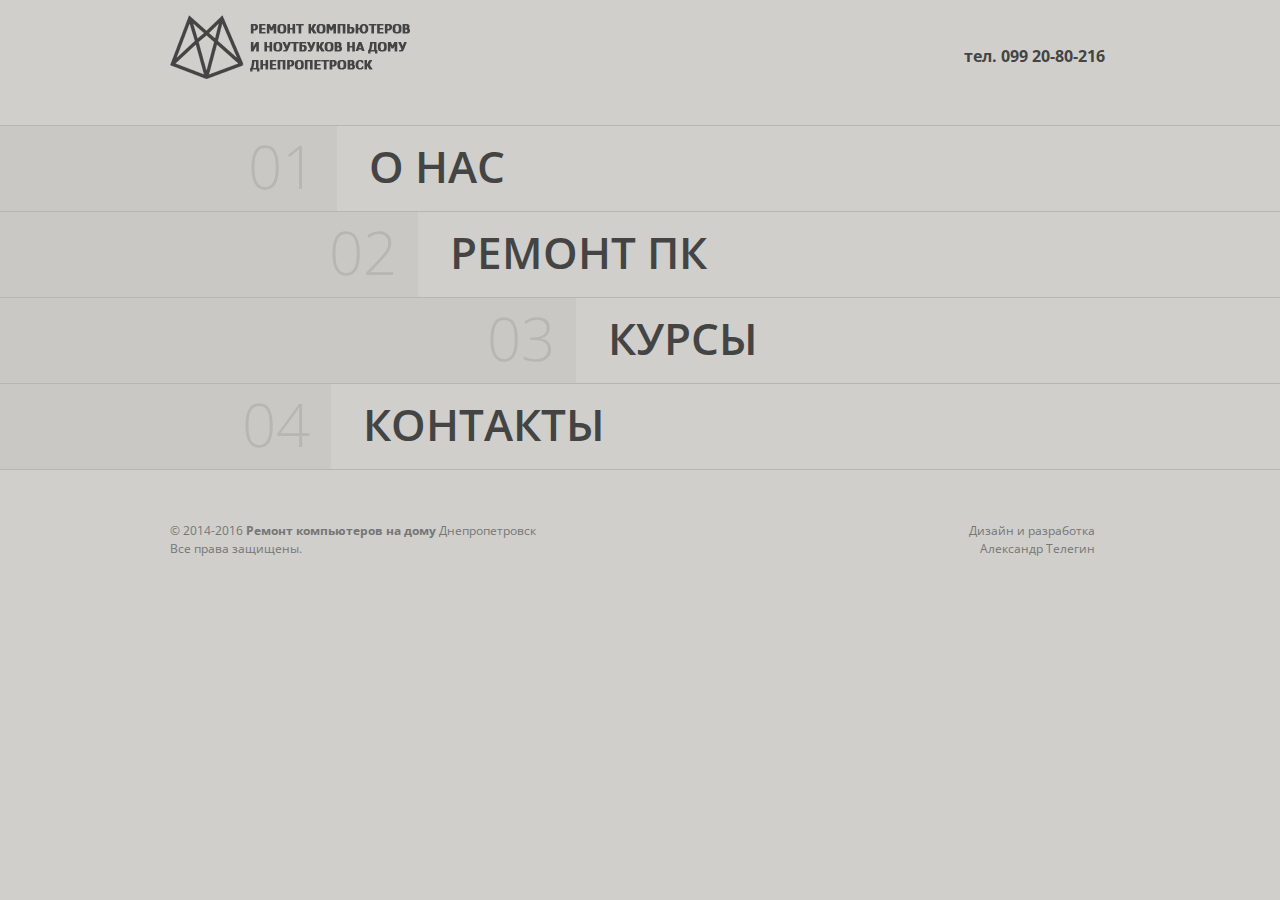
==== index.html @ 0d13bbf3 "old site" ====
<!DOCTYPE html>
<!--[if lt IE 7]> <html class="no-js ie6 oldie" lang="en"> <![endif]-->
<!--[if IE 7]>    <html class="no-js ie7 oldie" lang="en"> <![endif]-->
<!--[if IE 8]>    <html class="no-js ie8 oldie" lang="en"> <![endif]-->
<!--[if gt IE 8]><!--> <html class="no-js"  dir="ltr" lang="en-EN"> <!--<![endif]-->
<head>
<meta charset="window-1251">
<!-- Set the viewport width to device width for mobile -->
<meta name="viewport" content="width=device-width, initial-scale=1, maximum-scale=1, user-scalable=no">
<meta name="author" content="��������� �������">
<meta name="Description" content="������ ����������� �� ���� ��������������, ����� excel, ������ ���������, ������ �����������, ������ ��, ������ ��������������, ������ ��������� ��������������, ������ �� ��������������, ����� excel ��������������, excel ��������������, ������ ��������������, ������, ����� word, ����� word ��������������, ����� ���� ��������������, ����� ����" />
<title>������ ����������� �� ���� ��������������</title>
<link href="css/reset.css" rel="stylesheet" type="text/css" media="screen" />
<link href="css/contact.css" rel="stylesheet" type="text/css" media="screen" />
<link href="css/styles.css" rel="stylesheet" type="text/css" media="screen" />
<link href="css/flexslider.css" rel="stylesheet" type="text/css" media="screen">
<link href="css/jquery.fancybox.css" rel="stylesheet" type="text/css" media="screen" />
<!--[if gt IE 8]><!--><link href="css/retina-responsive.css" rel="stylesheet" type="text/css" media="screen" /><!--<![endif]-->
<!--[if !IE]> <link href="css/retina-responsive.css" rel="stylesheet" type="text/css" media="screen" /> <![endif]-->
<!--[if lt IE 9]> <link href="css/styles-ie8.css" rel="stylesheet" type="text/css" media="screen" /> <![endif]-->
<link href="css/print.css" rel="stylesheet" type="text/css" media="print" />
<link href='http://fonts.googleapis.com/css?family=Open+Sans:400,400italic,300,300italic,700,600,800' rel='stylesheet' type='text/css' />
<link href='http://fonts.googleapis.com/css?family=Bitter:400,400italic,300,300italic,700,600,800' rel='stylesheet' type='text/css' />
</head>
<body>
<!-- Preloader -->
<div id="preloader">
  <div id="status">&nbsp;</div>
</div>
<header>
  <div class="container clearfix">
    <h1 id="logo"><a href="index.html">������ ����������� �� ����</a></h1><br /><br />
    
     <div class="alignright"><br /><strong>���. 099 20-80-216</strong></div>
  </div>
  </div>
</header>
<!-- Start of Company -->
<section>
  <div class="toggle" id="hidden1">
    <div class="container clearfix">
      <div class="name company">� ���</div>
      <div class="number">01</div>
    </div>
  </div>
  <div class="hidden">
    <div class="space"></div>
    <div class="container clearfix">
      <div class="col1-2 paddingright-20">
        <h3 align="center">�������� ������� ��� ���������?<br /> ������ ������� �� ���!</h3>
        <p class="big"> ������� ������ �� ������������ ����� ��� ���������� ��� ��������. �������� ���� ���������� ����������� ����, ����������� ��� ������������ �������, ��������, ���� �������� ���� �� �������. </p>
        <p>��� ��������, �������� ��, � ��� ����� �� ����� ���������� � ��������. ���������� ���������� <strong>������ �� �� ����</strong> ��������������.
������� ����� ��������� ��� ������ �������������, ��������� ��������������, ������������ ������������, ��������� ����������� � ��������� ���� ��������. � ���������� ������ ���������� ��� �������� ����� ���� ���������� ��� �� ��������. � ���������, ����� �������� ����������� ������� � �������� ���������� �����. ������ ���������� � ����� ���� �� ����, ���: �� �� ����, ����� ������ ������ ��� �� ������ ������ �� ������ � �� ���. �������?  <br /> <br />�������� ������������ �� ����� ��� ��������� �������, �� � �� ���� ����� ������. ���� ������� ��� ��������� ������, �� ����������, � ����������� ����������� �������� �����������, ������� �������� � ������� ������� � ������ ������� �� �������� <strong>099 20.80.216</strong> (<strong>������ ���������� �� ����</strong>).
����� �������� � ��������� ��� ������ �������� ��� ����������, �� ��� ������ ���� �� ����� ������������, ������ ����� ����� �������� ����, ��� �� ��������� �������� �����!   
 <br /></p>
      </div>
      <div class="col1-2 paddingleft-20">
        <div class="images with-border"><img src="images/pic-company.jpg" alt="" /></div>
        <div class="break"></div>
        <p>� ��������� ������� �������� ��� ���������� ��������� � ��������� ���. ������� ��� ����� ���������� � �������� �������� ��� ���������� ����� ���������� � ������ ����������� �� ������� ��.  <br />
          <br />
          <strong>�������� ������� ��� ���������</strong> � ���������������? ������ ������� �� ���! �������� � ���, �� ����� ������ ����� �� ����� � ������� � ��������� �����. �� ����� ������ � �������, ����� ������� � ���� �����, ��������� � ������������� ��������� � ������� ������� � ������� ������������� ������� ������� �� �������, ������ ��� �� ������ ��� �� ���������.  <br /><br /> ����� <strong>������ ��������</strong> ��� <strong>������ ���������� �� ����</strong>, ������ ����� <strong>099 20.80.216</strong> � ���������� ������� � ������� ����� � ������ ����������� <strong>������������ ������</strong> � ���������������. <strong>������ �������� ��� ���������� �� ����</strong> � ��� ������ � ������������ �������.  </p>
      </div>
      <div class="barrier"></div>
      <div class="col2-3">
        <div class="logo"><img src="images/logos/logo5.png" alt="" /></div>
        <div class="logo"><img src="images/logos/logo3.png" alt="" /></div>
        <div class="logo"><img src="images/logos/logo1.png" alt="" /></div>
        <div class="logo"><img src="images/logos/logo2.png" alt="" /></div>
      </div>
      <div class="col1-3">
        <h4>������ ��?</h4>
        <p class="blockquote"><strong>�� ������� ���������� �� ������:</strong><br />
�	 ������������� ���� �� ������ �������- ��� �����;<br /> 
�	 ������ ��������� �� ��� � ������� ��� ��� �����;<br /> 
�	 �������� ��� ��������; <br />
�	 ������� ������������ ����� ��������.<br />
<br />
          <span></span></p>
      </div>
    </div>
    <div class="space"></div>
  </div>
</section>
<!-- End of Company -->
<!-- Start of Portfolio -->
<section>
  <div class="toggle" id="hidden2">
    <div class="container clearfix">
      <h2 class="name portfolio">������ ��</h2>
      <div class="number">02</div>
    </div>
  </div>
  <div class="hidden">
    <div class="space"></div>
    <div class="container clearfix">
      <div class="col1-1">
        <h3 align="center"> ������ ��������� � ����������� �� ���� � ��������� � ���������������.</h3>
      </div>
      <div class="col1-1 clearfix">
        <div class="flexslider">
          <ul class="slides">
            <li><img src="images/pic04.jpg" alt="" />
              <div class="project-detail">
                <h4>����� �������� ����?</h4>
                <p><span><strong>����� 099 20.80.216</strong></span></p>
                                <ul class="list check">
					<li>������ ����������� � ���������;</li>			
                	<li>����������� ��������� Windows (�����, �����������, Windows, ��������, ���������, ���������, ����, ��������); </li>
					<li>��������/������� ���������� �� �������; </li>
                    <li>��������� wi-fi �������;</li>
					<li>��������� ��������� �������;</li>
					<li>������������ ����������;</li>
					<li>������ �������������;</li>
					<li>������������ ���������� �����;</li>
					<li>������ ��������.</li>
                </ul>
                <p><strong></strong><br />
                   </p>
                <p> <strong></strong> <br />
                  </p>
               </div>
            </li>
            <li><img src="images/pic01.jpg" alt="" />
              <div class="project-detail">
                <h4>������ ���������</h4>
                <p><span> <strong>�� ������� ���������� �� ������: </strong></span></p>
                <ul class="list check">
                	<li>������������� ���� �� ������ ���������� �����;</li>
                    <li>������ ��������� �� ��� � ������� ��� ��� �����; </li>
                    <li>�������� ��� ��������; </li>
                    <li>������� ������������ ����� ��������.</li>
                </ul>
                <p><strong> </strong><br />
                    </p>
                <p> <strong> </strong> <br />
                    </p>
                
              </div>
            </li>
          </ul>
        </div>
      </div>
      <div class="barrier"></div>
      <div class="col1-2">
        <p>�������� ������� ��� ��������� � ���������������? ������ ������� �� ���! <strong>������ �������� � ���������� �� ����</strong> � ��� ������: �������� ����, ����� � ������. � ���� �� ����� ������� ��� ������� ����� ��� �� � ����������!  ����-�� ������, ������������ �������� ��� ���������� � ������������� �� ��� </p>
      </div>
      <div class="col1-2">
        <p>����������� ������������. ��� ������� ������ � �����������. ����� <strong>��������� Windows</strong> � ��������������� �� ���� � �����! ������ ������ ����� <strong>099 20.80.216</strong> � ������ �������� ��� ���������� ����� ������� �� ���������� ������ � ������� ����������� �����, ��� � �����, ��� � �������� � �����������.</p>
      </div>
      <div class="clear"></div>
      <div class="col1-3 works"> <a href="images/pic03.jpg" title="" data-fancybox-group="gallery" class="fancybox">
        <div class="images"> <img src="images/pic03-th.jpg" alt="" /> </div>
        </a>
        <h4>������ �����������</h4>
        <p>����� ������� � �������� �������������- �� � ����������� � ���������.</p>
      </div>
      <div class="col1-3 works"> <a href="images/pic02.jpg" title="" data-fancybox-group="gallery" class="fancybox">
        <div class="images"> <img src="images/pic02-th.jpg" alt="" /> </div>
        </a>
        <h4>��������� Windows</h4>
        <p>����������� ��������� Windows (�����, �����������, Windows, ��������� � ��.).</p>
      </div>
      <div class="col1-3 works"> <a href="images/pic06.jpg" title="" data-fancybox-group="gallery" class="fancybox">
        <div class="images"> <img src="images/pic06-th.jpg" alt="" /> </div>
        </a>
        <h4>������������</h4>
        <p>������������ ����������. ������������ ���������� �����. ������ �������������.</p>
      </div>
      <div class="col1-3 works"> <a href="images/pic04.jpg" title="" data-fancybox-group="gallery" class="fancybox">
        <div class="images"> <img src="images/pic04-th.jpg" alt="" /> </div>
        </a>
        <h4>������ ���������</h4>
        <p>����� ������� � �������� �������������- �� � ����������� � ���������.</p>
      </div>
      <div class="col1-3 works"> <a href="images/pic05.jpg" title="" data-fancybox-group="gallery" class="fancybox">
        <div class="images"> <img src="images/pic05-th.jpg" alt="" /> </div>
        </a>
        <h4>��������� ���������</h4>
        <p>��������� wi-fi �������. ����������� ��������, �������, ����-��������, �.�.</p>
      </div>
      <div class="col1-3 works"> <a href="images/pic01.jpg" title="" data-fancybox-group="gallery" class="fancybox">
        <div class="images"> <img src="images/pic01-th.jpg" alt="" /> </div>
        </a>
        <h4>������������ �����</h4>
        <p>�����: ������������ ��, Word, Excel, PowerPoint � ��.</p>
      </div>
    </div>
    <div class="space"></div>
  </div>
</section>
<!-- End of Portfolio -->
<!-- Start of Services -->
<section>
  <div class="toggle" id="hidden3">
    <div class="container clearfix">
      <h2 class="name services">�����</h2>
      <div class="number">03</div>
    </div>
  </div>
  <div class="hidden">
    <div class="space"></div>
    <div class="container clearfix">
      <div class="col1-1">
        <h3 align="center" class="no-marginbottom">�������������� � ��������� ������������ ����� � ���������������.</h3>
      </div>
      <div class="col1-2 paddingright-20">
        <div class="images with-border"><img src="images/pic-services.jpg" alt="" /></div>
      </div>
      <div class="col1-2">
        <p class="big paddingtop-5"> �� ������ �������� �� ����������? ����� ��������������� �� ������������� ������, �� ��������� ������ ���������� � ������� ��������? �� ������ � ���� ������?</p>
        <p>������� �� �������� <strong>099 20.80.216</strong> � �������� �� ������������ ����� �� ���� � ���������������! </p>
        <p>� ���� ����� ����������� �� ����� ������� ����� ������ ���� ���������� �������� �� ����������. ���������� � ������������ ����������� � ������������� ��� �� ���� ������. ������� <strong>����� ������������� ��</strong> ����� ���������� ��� ����� ���������������. �������� ����� �������� ���� �� ������� �������� � <strong>Excel</strong>. ��� ��������� ��� ������ � ������������ ��������� � �������� ���������� ������� �� ���������-�������������� �������� � ���������� �� ����������� ������������. </p>
      </div>
      <div class="clear"></div>
      <div class="barrier"></div>
      <div class="col1-3">
        <div class="tab"><i class="icons magic"></i></div>
        <h4 class="next-to-tab">������������ ��</h4>
        <p><span>����� "������������ ��"</span></p>
        <p> <strong>����� ��������� �� � ��������������� � ��� �� ����.</strong></p>

<p>�� ������� � �����������? ����� � ���!  </p>
<p>�� ��������� ��� ������ � ����������, �������� ������������ �������: </p>

<p>�	�� ���������� �������� �����;</p>
<p>�	� ������������� ���������� ���������� ��� ������������;</p>
<p>�	�������� ������� �������������;</p>
<p>�	�� ����� �������� �� ����! </p>

<p><strong>�� 8-10 ������� �� �����:</strong></p>
<p>�	�����, ��� ��� - ���� ������, ������� ����������� Windows � ������������� ������, ����������� ���������;</p>
<p>�	�������� � �������� �����������;</p>
<p>�	������������ ���������� �� ����� ��� �������������;</p>
<p>�	������������ ������ ������� ������������ ������ ���.</p>
<p><strong>�� �����! ������� ���� ������ ��������� �� �� �������� 099 20-80-216.</strong>
 </p>
      </div>
      <div class="col1-3">
        <div class="tab"><i class="icons design"></i></div>
        <h4 class="next-to-tab">����� EXCEL</h4>
        <p><span>����� excel �������������� </span></p>
        <p> <strong>����� Excel � ��������������� � ��� �� ����.</strong></p>
<p>����� �������� �������� � Excel ��� �����? ����������! � � ���� ������ ������! �������� ������� � ����������� ��������� Excel, �������� �� ���������� ������������������� ��������� �������. </p>

<p><strong>��� ��� ���: </strong></p>
<p>�	������� ���������� � ������� �����, ������ ������; </p>
<p>�	������ ������� �������� � ��������� �������� ��������������� �������������, �������� ���������; </p>
<p>�	��������� ����������� � ������������� ���� ������� ���������� Excel � ����� ���� ������������ ��������� ������� � ������. </p>
<p>���� ������� ������������� ����� �������� � Excel, � �� ������ ���, ��� ������������? �����������! ������� ��� ������������ ����������������� ������������� ���� ���������!</p>
<p><strong>����� 8-10 �������, � ������ ������ � Excel ��������:</strong></p>
<p>�	����������������� ������ � ������� ������� ������;</p>
<p>�	������� ��������� �� ������ �������������� ������; </p>
<p>�	���������������� ���������� ������� � ������ ������; </p>
<p>�	� ��� ���������� ������ ������ ������������ Excel. </p>
<p><strong>��� � ���� ���������? <br />�������: 099 20-80-216.</strong>
 </p>
      </div>
      <div class="col1-3">
        <div class="tab"><i class="icons coding"></i></div>
        <h4 class="next-to-tab">����� WORD</h4>
        <p><span>����� word ��������������</span></p>
        <p> <strong>����� Word � ��������������� � ��� �� ����.</strong></p>
<p>� ��� ������������� ����������, ����� ����������� �� ����� �� �����, � ������� �������� ������ � ������ �������, ���� ����������� ������ ���� ����������� ������������ ������������� � ����� �������� � �����. �, ���� ������ ������� ���, �� ��� ����� ������ ��������� ������������� �������� ���������� � ����� � Word � ���������. ������� ���������� �� ����� �� �������� 099 20.80.216. </p>
<p><strong>���� ������������:</strong></p>
<p>�	������� �������� ��� ���������� � ��� ����;</p>
<p>�	��������� �������� ������������ ������������� � �� ���� ����, ��� �� ����� ���� �����;</p>
<p>�	�������� ���������� � ������� �����.</p>
<p>�� �������� ���� �� ��������� ���������������� ������ � MS Word! </p>
<p><strong>������ �����, ���:</strong></p>
<p>�	�������, ��������, ��������������� ������� ���������; </p>
<p>�	��������, �������� ����� �������� ������;</p>
<p>�	�������� �������� ����������, ���������, � ������� ������������ ���������;</p>
<p>�	� ��� �� ������� ������������� ���������������� ���� ����������. </p>
<p><strong>�� �����! ������� ������� ����� ����� Word ������! 099 20-80-216</strong>
 </p>
      </div>
    </div>
    <div class="space"></div>
  </div>
</section>
<!-- End of Services -->
<!-- Start of Contact -->
<section>
  <div class="toggle" id="hidden6">
    <div class="container clearfix">
      <h2 class="name contact">��������</h2>
      <div class="number">04</div>
    </div>
  </div>
  <div class="hidden">
    <div class="space"></div>
    <div class="container clearfix">
      <div class="col1-1">
        <h3>������� �� ���������.</h3>
      </div>
      <div class="col2-3">
        <div id="contact">
          <div id="message"></div>
          <form method="post" action="http://telegin.com.ua/contacts.php" name="contactform" id="contactform" autocomplete="off">
            <fieldset>
            <label for="name" accesskey="U"><span class="required">Name</span></label>
            <input name="name" type="text" id="name" size="30" title="���" />
            <label for="email" accesskey="E"><span class="required">Email</span></label>
            <input name="email" type="text" id="email" size="30" title="E-mail" />
            <label for="comments" accesskey="C"><span class="required">Comments</span></label>
            <textarea name="comments" cols="40" rows="3" id="comments" title="�����������"></textarea>
            <input type="submit" class="submit" id="submit" value="���������" />
			

            </fieldset>
          </form>
        </div>
      </div>
      <div class="col1-3">
        <h4>���������� ������</h4>
        <p> <strong> </strong> 
        </p>
        <p> <strong>E-mail:</strong> <br />
          info [ @ ] telegin.com.ua</p>
        <p> <strong>�������:</strong><br />
          099 20-80-216</p>
      </div>
    </div>
    <div class="space"></div>
  </div>
</section>
<!-- End of Contacts -->
<footer>
  <div class="container clearfix">
    <div class="alignleft">� 2014-2016 <strong>������ ����������� �� ����</strong> �������������� <br />
      ��� ����� ��������. </div>
    <div class="alignright">������ � ����������<br />
      ���������   �������   </div>
  </div>
  
  
</footer>
<!--<script src="http://maps.google.com/maps/api/js?sensor=false" type="text/javascript"></script>-->
<script src="js/jquery-1.9.1.min.js" type="text/javascript"></script>
<script src="js/jquery-easing-1.3.js" type="text/javascript"></script>
<script src="js/modernizr.js" type="text/javascript"></script>
<script src="js/retina.js" type="text/javascript"></script>
<script src="js/custom-accordion.js" type="text/javascript"></script>
<script defer src="js/jquery.flexslider-min.js"></script>
<script src="js/image-hover.js" type="text/javascript"></script>
<script src="js/jquery.fancybox.pack.js" type="text/javascript"></script>
<script src="js/jquery.jcarousel.min.js" type="text/javascript"></script>
<script src="js/jquery.form.js" type="text/javascript"></script>
<script src="js/input.fields.js" type="text/javascript"></script>
<script src="js/preloader.js" type="text/javascript"></script>
<!--<script src="js/jquery.gomap-1.3.2.min.js" type="text/javascript"></script>-->
<!--[if lt IE 9]><script src="http://html5shim.googlecode.com/svn/trunk/html5.js"></script><![endif]-->
<script>
  (function(i,s,o,g,r,a,m){i['GoogleAnalyticsObject']=r;i[r]=i[r]||function(){
  (i[r].q=i[r].q||[]).push(arguments)},i[r].l=1*new Date();a=s.createElement(o),
  m=s.getElementsByTagName(o)[0];a.async=1;a.src=g;m.parentNode.insertBefore(a,m)
  })(window,document,'script','//www.google-analytics.com/analytics.js','ga');

  ga('create', 'UA-57491032-1', 'auto');
  ga('send', 'pageview');

</script>
</body>
</html>
---- css/contact.css ----
#contact { display: block; position:relative; width: auto; margin: 0; padding: 0px; border: none; overflow:visible }

#contact label { display: none; float: none; height:0px; }
#contactform {margin-top:6px; padding-bottom:26px; }
input, textarea, select { width:568px; padding:15px 20px 16px 20px; letter-spacing:-1px; font: 20px 'Open Sans', 'Helvetica Neue', Arial, Helvetica, sans-serif; color:#444; border:0; border:1px solid #D0CECA; -webkit-transition: all 0.2s ease 0s; -moz-transition: all 0.2s ease 0s; -o-transition: all 0.2s ease 0s; transition: all 0.2s ease 0s; float:none; display:block; margin:0px 0px 6px 0; background:#fff; font-weight:400; line-height:25px; -webkit-appearance: none;-webkit-border-radius: none !important; border-radius: none !important; }
#contact textarea { margin-bottom:0px; margin-right:0px !important; }
input:focus, textarea:focus, select:focus {  }
input.submit { display:block; position:relative; width:auto; border:0px; color:#191a22; letter-spacing:0px; background:#fff; border:1px solid #D0CECA; cursor:pointer; font-weight:700; padding:9px; font-size:12px; text-transform:uppercase; margin-top:10px;}
#contact input.submit:hover {  }

#message { margin: 0; padding: 0px; z-index:200;/* width:620px;*/ font: 20px 'Open Sans', 'Helvetica Neue', Arial, Helvetica, sans-serif; }
#success_page { border:1px solid #D0CECA; background:#fff; width:568px; padding:15px 20px 10px 20px; height:auto; margin-top:6px; }

.error_message { display: block; height:auto; background: #FBE3E4; border:1px solid #8a1f11; color:#8a1f11; width:568px; padding:15px 20px 16px 20px; }

.loader { display:none; }

#contact .padding-right {padding-right:20px; }
#comments {height: 105px; }
---- css/styles.css ----
@charset "utf-8";
/* CSS Document */

/* =Clearfix
--------------------------------------------------------------------------------------------------------*/
.clear { clear: both; }
.clearfix:after { content: "."; display:block; height:0; clear:both; visibility:hidden; }/* ----- clear fix for floats ----- */
.clearfix { display:inline-block; }
* html .clearfix { height:1%; }/* hides clearfix from IE-mac */
.clearfix { display:block; }/* end hide from IE-mac */
.alignleft { float:left; }
.alignright { float:right; padding-right:15px}
.aligncenter { margin:auto; display:block; }
.alignnone { clear:both; font-size:0; line-height:0; margin:0; padding:0; border:0; height:0; width:0; }
.centered { text-align:center; }
/* End Clearfix
--------------------------------------------------------------------------------------------------------*/


/* =Preloader
--------------------------------------------------------------------------------------------------------*/
#preloader { position:absolute; top:0; left:0; right:0; bottom:0; background-color:#444; z-index:999999; }
#status { width:200px; height:200px; position:absolute; left:50%; top:50%; background-image:url(../images/ajax-loader.gif); background-repeat:no-repeat; background-position:center; margin:-100px 0 0 -100px; }
/* End Preloader
--------------------------------------------------------------------------------------------------------*/


/* =Typography
--------------------------------------------------------------------------------------------------------*/
html {overflow: -moz-scrollbars-vertical; overflow-y: scroll; }
body { font-family:'Open Sans', 'Helvetica Neue', Arial, Helvetica, sans-serif; color:#444; background:#edece8; }
strong { font-weight:bold; }
a, a > * {-webkit-transition: all 0.2s ease 0s; -moz-transition: all 0.2s ease 0s; -o-transition: all 0.2s ease 0s; transition: all 0.2s ease 0s; color:#f05c45; text-decoration:none }
p { font-weight:normal; font-size:14px; line-height:21px; margin:0 0 20px 0;}
p.big {font-size:20px; line-height:30px; letter-spacing:-1px; }
p.paddingtop-5 {padding-top:5px; }
p span {color:#818181; font-size:11px; text-transform:uppercase; letter-spacing:1px; }
p.small {margin-bottom:6px; }
p.small span {color:#fff !important; }
p.button a {background:#fff; border:1px solid #d0ceca; padding:6px 10px 5px 10px; color:#191a22; font-weight:600; margin-top:6px; display:inline-block; text-decoration:none }
p.button a span {color:#191a22; }
span.arrow {font-size:13px; }
span.bullet {background:url(../images/bg-bullet.png) no-repeat 0px 5px; background-size:6px 6px; padding-left:16px; margin-left:10px; }
/* End Typography
--------------------------------------------------------------------------------------------------------*/


/* =Headings
--------------------------------------------------------------------------------------------------------*/
h1#logo { position:relative; margin-left:10px; padding-top:15px; width:249px; height:64px; float:left; }
h1#logo a { display:block; background:url(../images/bg-logo.png) no-repeat; background-size:249px 64px; width:249px; height:64px; text-indent:-9999px; }
h3, h4 {font-family:'Bitter', Georgia, "Times New Roman", Times, serif; }
h3 {font-size:32px; font-style:italic; color:#191a22; line-height:48px; letter-spacing:-1px; margin:0 0 20px 0; }
h3.no-marginbottom {margin-bottom:0px; }
h4 {font-size:24px; color:#f05c45; font-weight:bold; line-height:39px; margin:0px 0 15px 0; }
.project-detail h4, .team-detail h4 {margin:0 0 0 0; }
.works h4 {margin:10px 0 0 0}
h4.next-to-tab {margin:0px 0 0px 0; }
h4 a {text-decoration:none; }
h5 {font-size:18px; font-weight:600; color:#fff; line-height:1; display:inline-block; padding:8px 15px 3px 15px; }
/* End Headings
--------------------------------------------------------------------------------------------------------*/


/* =Main Content
--------------------------------------------------------------------------------------------------------*/
header { width:100%; position:relative; height:125px; border-bottom:1px solid #d0ceca; }
.container { padding:0px; width:960px; position:relative; margin:0 auto;}
.col1-1 { width:940px; margin:10px; }
.col1-2 { width:460px; margin:10px; float:left; }
.col1-2.paddingright-20 {padding-right:20px; width:440px; }
.col1-2.paddingleft-20 {padding-left:20px; width:440px; }
.col2-3 { width:620px; margin:10px; float:left; }
.col1-3 { width:300px; margin:10px; float:left; }
.col1-3.paddingright-20 {padding-right:20px; width:280px; }
.col1-3.pics { width:300px; height:auto; margin:5px; float:left; }
#blog .col1-3 {height:166px; }
.col1-3.blog {padding-top:1px }
.break { height:53px; position:relative; }
.images { display:block; position:relative; padding:4px; border:1px solid #cecece; background:#fff;}
.images.with-border { padding:4px; border:1px solid #d0ceca; background:#fff; margin:10px 0;}
.overflow {overflow:hidden; }
.logo { width:147px; height:106px; text-align:center; padding-top:37px; float:left; margin-right:6px; margin-bottom:6px;}
.barrier {height:4px; width:940px; background:#d0ceca; display:inline-block; margin:10px 10px 20px 10px; }
.project-detail {width:300px; float:left; margin-left:30px; }
.team-detail {width:250px; float:left; margin-left:20px; margin-top:10px; }
.news-detail {width:220px; float:left; }
/* =End Main Content
--------------------------------------------------------------------------------------------------------*/


/* =Main Nav
--------------------------------------------------------------------------------------------------------*/
.toggle {height:85px; width:100%; border-bottom:1px solid #d0ceca; font-size:44px; font-weight:600; text-transform:uppercase; line-height:81px; cursor:pointer; background:url(../images/bg-toggle.png) no-repeat center; }
.number {font-size:60px; font-weight:300; padding-right:21px; float:right; color:#D0CECA;}
.name {float:right; background:#edece8; height:85px; padding-left:32px; }
.current .name {color:#f05c45; }
.name.company {width:751px; }
.name.portfolio {width:670px }
.name.services {width:512px }
.name.team {width:699px }
.name.blog {width:627px }
.name.contact {width:757px }
.hidden {background:#f6f5f1; border-bottom:1px solid #d0ceca; padding:0px; }
.hidden .space {position:relative; display:block; height:21px; }
/* End Main Nav
--------------------------------------------------------------------------------------------------------*/


/* =Image Hover
--------------------------------------------------------------------------------------------------------*/
.images img { display: block; max-width: 100% !important; width:100%; z-index:9 }

.tab:before {content:''; height:0; width:0; border-width:6px 6px 6px 6px; border-style:solid; border-color:#444 rgba(255,255,255,0) rgba(255,255,255,0) rgba(255,255,255,0); position:absolute; bottom:-12px; left:50%; margin-left:-6px; }
.tab.news:before {content:''; height:0; width:0; border-width:6px 6px 6px 6px; border-style:solid; border-color:rgba(255,255,255,0) rgba(255,255,255,0) rgba(255,255,255,0) #444; position:absolute; left:56px; top:19px;  }
.tab {background-color:#444; width:50px; height:50px; position:relative; display:inline-block; float:left; margin:9px 20px 0px 0px}
.tab.news { height:101px;}

.date { background:#444; padding:7px 0px 0 0px; color:#f6f5f1; font-size:22px; font-weight:600; text-align:center}
.date span {font-size:11px; text-transform:uppercase; letter-spacing:1px; display:block }
.news .border {width:34px; background:#666; height:1px; display:block; margin:0 auto; margin-top:50px; }

.icons { position:absolute !important; left:0px; top:0px; height:50px; width:50px; }
.email {background:url(../images/bg-email.png) no-repeat; background-size:24px 24px; }
.xing {background:url(../images/bg-xing.png) no-repeat; background-size:24px 24px; }
.google {background:url(../images/bg-googleplus.png) no-repeat; background-size:24px 24px; }
.tweat {background:url(../images/bg-tweat.png) no-repeat; background-size:24px 24px; } 
.twitter {background:url(../images/bg-twitter.png) center no-repeat #fff; background-size:32px 32px; } 
.facebook {background:url(../images/bg-facebook.png) no-repeat; background-size:24px 24px; }
.pinterest {background:url(../images/bg-pinterest.png) no-repeat; background-size:24px 24px; }
.instagram {background:url(../images/bg-instagram.png) no-repeat; background-size:24px 24px; }
.vimeo {background:url(../images/bg-vimeo.png) no-repeat; background-size:24px 24px; }
.skype {background:url(../images/bg-skype.png) no-repeat; background-size:24px 24px; }
.dribble {background:url(../images/bg-dribble.png) no-repeat; background-size:24px 24px; }
.link {background:url(../images/bg-link.png) center no-repeat; background-size:24px 24px; }
.video {background:url(../images/bg-video.png) center no-repeat; background-size:24px 24px; }
.bubble {background:url(../images/bg-bubble.png) center no-repeat; background-size:24px 24px; }
.quote {background:url(../images/bg-heart.png) center no-repeat; background-size:24px 24px; }
.slideshow {background:url(../images/bg-slideshow.png) center no-repeat; background-size:28px 15px; }
.aside {background:url(../images/bg-aside.png) center no-repeat; background-size:23px 23px; }
.close {background:url(../images/bg-close.png) center no-repeat; background-size:18px 18px; width:48px; height:48px; position:absolute; right:0px; top:0px; border:1px solid #c7c7c7;}
.design {background:url(../images/bg-design.png) center no-repeat; background-size:25px 22px; }
.magic {background:url(../images/bg-magic.png) center no-repeat; background-size:24px 24px; }
.coding {background:url(../images/bg-coding.png) center no-repeat; background-size:24px 24px; }
/* End Image Hover
--------------------------------------------------------------------------------------------------------*/


/* =jCarousel
--------------------------------------------------------------------------------------------------------*/
.jcarousel-skin-tango2 .jcarousel-direction-rtl { direction: rtl; }
.jcarousel-skin-tango2 .jcarousel-container-horizontal { width: 960px; }
.jcarousel-skin-tango2 .jcarousel-clip { overflow: hidden; }
.jcarousel-skin-tango2 .jcarousel-item-placeholder { background: #fff; color: #000; position:relative }
.jcarousel-skin-tango2 .jcarousel-next-horizontal { margin: 0px 0 0; z-index:20; display: block; position: absolute; top: 116px; cursor: pointer; text-indent: -9999px; opacity: 0; -webkit-transition: all 0s ease 0s; -moz-transition: all 0s ease 0s; -o-transition: all 0s ease 0s; transition: all 0s ease 0s; display:inline-block; width:46px; height:78px; background:url(../images/bg-next.png) center no-repeat; background-size:15px 22px; right:20px; border: 0; border-left:1px solid #fff }
.jcarousel-skin-tango2 .jcarousel-next-disabled-horizontal {background:none !important; border:0; cursor:default }
.jcarousel-skin-tango2 .jcarousel-prev-horizontal { margin: 0px 0 0; z-index:20; display: block; position: absolute; top: 116px; cursor: pointer; text-indent: -9999px; opacity: 0; -webkit-transition: all 0s ease 0s; -moz-transition: all 0s ease 0s; -o-transition: all 0s ease 0s; transition: all 0s ease 0s; display:inline-block; width:46px; height:78px; background:url(../images/bg-prev.png) center no-repeat; background-size:15px 22px; left:20px; border: 0; border-right:1px solid #fff }
.jcarousel-skin-tango2 .jcarousel-prev-disabled-horizontal {background:none !important; border:0; cursor:default }
/* End jCarousel
--------------------------------------------------------------------------------------------------------*/


/* =Lists
--------------------------------------------------------------------------------------------------------*/
ul.list { position:relative; margin:0px 0px 20px 0px; }
ul.category { position:relative; margin:0px 0px 25px 0px; }
ul.list li { padding-left:25px; background:url(../images/bg-bullet.png) no-repeat 3px 5px; background-size:6px 6px; font-weight:normal; font-size:14px; line-height:21px; }
ul.check li { background:url(../images/bg-check.png) no-repeat 3px 5px; background-size:13px 11px; }
ul.category li {background:none !important; padding-left:0; border-bottom:1px solid #d0ceca; padding-bottom:5px; margin-bottom:4px; }
ul.category li span {float:right; }
ul.list li a, ul.list li a span {color:#444; }
ul.list li a:hover, ul.list li a span:hover {color:#f05c45; }
/* =End Lists
--------------------------------------------------------------------------------------------------------*/


/* =Footer
--------------------------------------------------------------------------------------------------------*/
footer { height:120px; padding:52px 0 0 0px; position:relative; font-size:12px; color:#818181; line-height:18px; }
footer .alignright {text-align:right; margin-right:10px; }
footer .alignleft {margin-left:10px; }
/* End Footer
--------------------------------------------------------------------------------------------------------*/


/* =Social
--------------------------------------------------------------------------------------------------------*/
ul.social { margin-bottom:9px; display:block;}
header ul.social {float:right; margin-right:9px; padding-top:56px; }
ul.social.team {float:left; width:25px; margin-top:19px; margin-left:5px; }
.social li { display:inline-block; margin:0px 1px;}
.social li a { display:block; }
ul.social a {text-indent:-9000px; text-decoration:none; height:24px; width:24px;}
ul.social.team li {margin:3px 0; }
/* End Social
--------------------------------------------------------------------------------------------------------*/


/* =Googlemaps
--------------------------------------------------------------------------------------------------------*/
#map {width:620px; height:250px; margin:0; border:0}
#map:before, #map:after {background: none; content: ''; left: 0; position:absolute;	top: 0;	width: 100%; }
#map:after {bottom: 0; top: auto; }
/* End Googlemaps
--------------------------------------------------------------------------------------------------------*/
---- css/retina-responsive.css ----
@charset "utf-8";
/* Retina Ready Images */

@media only screen and (-Webkit-min-device-pixel-ratio: 1.5),
only screen and (-moz-min-device-pixel-ratio: 1.5),
only screen and (-o-min-device-pixel-ratio: 3/2),
only screen and (min-device-pixel-ratio: 1.5) {
h1#logo a { background:url(../images/bg-logo@2x.png) no-repeat; background-size:249px 64px; }

.email {background:url(../images/bg-email@2x.png) no-repeat; background-size:24px 24px; }
.xing {background:url(../images/bg-xing@2x.png) no-repeat; background-size:24px 24px; }
.google {background:url(../images/bg-googleplus@2x.png) no-repeat; background-size:24px 24px; }
.tweat {background:url(../images/bg-tweat@2x.png) no-repeat; background-size:24px 24px; } 
.twitter {background:url(../images/bg-twitter@2x.png) center no-repeat #fff; background-size:32px 32px; } 
.facebook {background:url(../images/bg-facebook@2x.png) no-repeat; background-size:24px 24px; }
.pinterest {background:url(../images/bg-pinterest@2x.png) no-repeat; background-size:24px 24px; }
.instagram {background:url(../images/bg-instagram@2x.png) no-repeat; background-size:24px 24px; }
.vimeo {background:url(../images/bg-vimeo@2x.png) no-repeat; background-size:24px 24px; }
.skype {background:url(../images/bg-skype@2x.png) no-repeat; background-size:24px 24px; }
.dribble {background:url(../images/bg-dribble@2x.png) no-repeat; background-size:24px 24px; }
.link {background:url(../images/bg-link@2x.png) center no-repeat; background-size:24px 24px; }
.video {background:url(../images/bg-video@2x.png) center no-repeat; background-size:24px 24px; }
.bubble {background:url(../images/bg-bubble@2x.png) center no-repeat; background-size:24px 24px; }
.quote {background:url(../images/bg-heart@2x.png) center no-repeat; background-size:24px 24px; }
.slideshow {background:url(../images/bg-slideshow@2x.png) center no-repeat; background-size:28px 15px; }
.aside {background:url(../images/bg-aside@2x.png) center no-repeat; background-size:23px 23px; }
.close {background:url(../images/bg-close@2x.png) center no-repeat; background-size:18px 18px;}
.design {background:url(../images/bg-design@2x.png) center no-repeat; background-size:25px 22px; }
.magic {background:url(../images/bg-magic@2x.png) center no-repeat; background-size:24px 24px; }
.coding {background:url(../images/bg-coding@2x.png) center no-repeat; background-size:24px 24px; }

span.bullet {background:url(../images/bg-bullet@2x.png) no-repeat 0px 5px; background-size:6px 6px; }

ul.list li { background:url(../images/bg-bullet@2x.png) no-repeat 3px 5px; background-size:6px 6px; }
ul.check li { background:url(../images/bg-check@2x.png) no-repeat 3px 5px; background-size:13px 11px; }

.flex-direction-nav .flex-next {background:url(../images/bg-next@2x.png) center no-repeat; background-size:15px 22px; }
.flex-direction-nav .flex-prev {background:url(../images/bg-prev@2x.png) center no-repeat; background-size:15px 22px; }

.fancybox-close {background: url(../images/bg-close@2x.png) center no-repeat #fbfbfb; background-size:18px 18px;}
.fancybox-prev span {background: url(../images/bg-prev@2x.png) center no-repeat; background-size:15px 22px;}
.fancybox-next span {background: url(../images/bg-next@2x.png) center no-repeat; background-size:15px 22px;}

.jcarousel-skin-tango2 .jcarousel-next-horizontal { background:url(../images/bg-next@2x.png) center no-repeat; background-size:15px 22px; }
.jcarousel-skin-tango2 .jcarousel-prev-horizontal { background:url(../images/bg-prev@2x.png) center no-repeat; background-size:15px 22px; }
}


@media only screen and (min-width: 1600px) {
/*.container { padding:0px; width:1600px; position:relative; margin:0 auto; }*/
}

@media only screen and (min-width: 1280px) {
/*.container { padding:0px; width:1280px; position:relative; margin:0 auto; }*/
}

/* Standard 960 or larger (browsers) */
@media only screen and (min-width: 960px) {
}

/* Smaller than standard 960 (devices and browsers) */
@media only screen and (max-width: 959px) {

}

/* Tablet Portrait size to standard 960 (devices and browsers) */
@media only screen and (min-width: 768px) and (max-width: 959px) {
.container, .jcarousel-skin-tango2 .jcarousel-container-horizontal { width:640px; }
.name.company {width:431px; }
.name.portfolio {width:350px }
.name.services {width:292px }
.name.team {width:379px }
.name.blog {width:307px }
.name.contact {width:437px }
.barrier, .col1-1, .col1-2, .col1-2.paddingright-20, .col1-2.paddingleft-20 {width:620px; }
.col1-2.paddingleft-20, .col1-2.paddingright-20 {padding:0}
.logo {height:76px; padding-top:20px; }
.break {height:23px; }
#contactform {padding-bottom:6px }
.flexslider {width:620px }
.col1-2 .images {width:430px; }
.project-detail {width:620px; margin-left:0px; margin-top:25px; }
.flex-direction-nav a {top:205px }
.col1-3.blog {display:none; }
}

/* All Mobile Sizes (devices and browser) */
@media only screen and (max-width: 767px) {

}

/* Mobile Landscape Size to Tablet Portrait (devices and browsers) */
@media only screen and (min-width: 480px) and (max-width: 767px) {

}

/* Mobile Portrait Size to Mobile Landscape Size (devices and browsers) */
@media only screen and (max-width: 767px) {
.container, .jcarousel-skin-tango2 .jcarousel-container-horizontal { width:320px; }
.social li {display:block; margin:5px 1px; }
header ul.social {padding-top:8px }
.number {display:none; }
.toggle {background:none }
.name { padding-left:10px; width:310px !important;}
.logo {margin-right:3px; }
.barrier, .col1-1, .col1-2, .col1-2.paddingright-20, .col1-2.paddingleft-20, .col2-3 {width:300px; }
.col1-2.paddingleft-20, .col1-2.paddingright-20 {padding:0}
.logo {height:76px; padding-top:20px; }
.break {height:23px; }
#contactform {padding-bottom:6px }
.flexslider {width:300px }
.flex-direction-nav .flex-next {left:234px }
.col1-2 .images, .flexslider .slides img {width:290px; }
.project-detail {width:300px; margin-left:0px; margin-top:25px; }
.flex-direction-nav a {top:102px }
input, textarea, select, .error_message, #success_page {width:268px; }
.col1-3.blog {display:none; }
}
---- css/retina-responsive.css ----
@charset "utf-8";
/* Retina Ready Images */

@media only screen and (-Webkit-min-device-pixel-ratio: 1.5),
only screen and (-moz-min-device-pixel-ratio: 1.5),
only screen and (-o-min-device-pixel-ratio: 3/2),
only screen and (min-device-pixel-ratio: 1.5) {
h1#logo a { background:url(../images/bg-logo@2x.png) no-repeat; background-size:249px 64px; }

.email {background:url(../images/bg-email@2x.png) no-repeat; background-size:24px 24px; }
.xing {background:url(../images/bg-xing@2x.png) no-repeat; background-size:24px 24px; }
.google {background:url(../images/bg-googleplus@2x.png) no-repeat; background-size:24px 24px; }
.tweat {background:url(../images/bg-tweat@2x.png) no-repeat; background-size:24px 24px; } 
.twitter {background:url(../images/bg-twitter@2x.png) center no-repeat #fff; background-size:32px 32px; } 
.facebook {background:url(../images/bg-facebook@2x.png) no-repeat; background-size:24px 24px; }
.pinterest {background:url(../images/bg-pinterest@2x.png) no-repeat; background-size:24px 24px; }
.instagram {background:url(../images/bg-instagram@2x.png) no-repeat; background-size:24px 24px; }
.vimeo {background:url(../images/bg-vimeo@2x.png) no-repeat; background-size:24px 24px; }
.skype {background:url(../images/bg-skype@2x.png) no-repeat; background-size:24px 24px; }
.dribble {background:url(../images/bg-dribble@2x.png) no-repeat; background-size:24px 24px; }
.link {background:url(../images/bg-link@2x.png) center no-repeat; background-size:24px 24px; }
.video {background:url(../images/bg-video@2x.png) center no-repeat; background-size:24px 24px; }
.bubble {background:url(../images/bg-bubble@2x.png) center no-repeat; background-size:24px 24px; }
.quote {background:url(../images/bg-heart@2x.png) center no-repeat; background-size:24px 24px; }
.slideshow {background:url(../images/bg-slideshow@2x.png) center no-repeat; background-size:28px 15px; }
.aside {background:url(../images/bg-aside@2x.png) center no-repeat; background-size:23px 23px; }
.close {background:url(../images/bg-close@2x.png) center no-repeat; background-size:18px 18px;}
.design {background:url(../images/bg-design@2x.png) center no-repeat; background-size:25px 22px; }
.magic {background:url(../images/bg-magic@2x.png) center no-repeat; background-size:24px 24px; }
.coding {background:url(../images/bg-coding@2x.png) center no-repeat; background-size:24px 24px; }

span.bullet {background:url(../images/bg-bullet@2x.png) no-repeat 0px 5px; background-size:6px 6px; }

ul.list li { background:url(../images/bg-bullet@2x.png) no-repeat 3px 5px; background-size:6px 6px; }
ul.check li { background:url(../images/bg-check@2x.png) no-repeat 3px 5px; background-size:13px 11px; }

.flex-direction-nav .flex-next {background:url(../images/bg-next@2x.png) center no-repeat; background-size:15px 22px; }
.flex-direction-nav .flex-prev {background:url(../images/bg-prev@2x.png) center no-repeat; background-size:15px 22px; }

.fancybox-close {background: url(../images/bg-close@2x.png) center no-repeat #fbfbfb; background-size:18px 18px;}
.fancybox-prev span {background: url(../images/bg-prev@2x.png) center no-repeat; background-size:15px 22px;}
.fancybox-next span {background: url(../images/bg-next@2x.png) center no-repeat; background-size:15px 22px;}

.jcarousel-skin-tango2 .jcarousel-next-horizontal { background:url(../images/bg-next@2x.png) center no-repeat; background-size:15px 22px; }
.jcarousel-skin-tango2 .jcarousel-prev-horizontal { background:url(../images/bg-prev@2x.png) center no-repeat; background-size:15px 22px; }
}


@media only screen and (min-width: 1600px) {
/*.container { padding:0px; width:1600px; position:relative; margin:0 auto; }*/
}

@media only screen and (min-width: 1280px) {
/*.container { padding:0px; width:1280px; position:relative; margin:0 auto; }*/
}

/* Standard 960 or larger (browsers) */
@media only screen and (min-width: 960px) {
}

/* Smaller than standard 960 (devices and browsers) */
@media only screen and (max-width: 959px) {

}

/* Tablet Portrait size to standard 960 (devices and browsers) */
@media only screen and (min-width: 768px) and (max-width: 959px) {
.container, .jcarousel-skin-tango2 .jcarousel-container-horizontal { width:640px; }
.name.company {width:431px; }
.name.portfolio {width:350px }
.name.services {width:292px }
.name.team {width:379px }
.name.blog {width:307px }
.name.contact {width:437px }
.barrier, .col1-1, .col1-2, .col1-2.paddingright-20, .col1-2.paddingleft-20 {width:620px; }
.col1-2.paddingleft-20, .col1-2.paddingright-20 {padding:0}
.logo {height:76px; padding-top:20px; }
.break {height:23px; }
#contactform {padding-bottom:6px }
.flexslider {width:620px }
.col1-2 .images {width:430px; }
.project-detail {width:620px; margin-left:0px; margin-top:25px; }
.flex-direction-nav a {top:205px }
.col1-3.blog {display:none; }
}

/* All Mobile Sizes (devices and browser) */
@media only screen and (max-width: 767px) {

}

/* Mobile Landscape Size to Tablet Portrait (devices and browsers) */
@media only screen and (min-width: 480px) and (max-width: 767px) {

}

/* Mobile Portrait Size to Mobile Landscape Size (devices and browsers) */
@media only screen and (max-width: 767px) {
.container, .jcarousel-skin-tango2 .jcarousel-container-horizontal { width:320px; }
.social li {display:block; margin:5px 1px; }
header ul.social {padding-top:8px }
.number {display:none; }
.toggle {background:none }
.name { padding-left:10px; width:310px !important;}
.logo {margin-right:3px; }
.barrier, .col1-1, .col1-2, .col1-2.paddingright-20, .col1-2.paddingleft-20, .col2-3 {width:300px; }
.col1-2.paddingleft-20, .col1-2.paddingright-20 {padding:0}
.logo {height:76px; padding-top:20px; }
.break {height:23px; }
#contactform {padding-bottom:6px }
.flexslider {width:300px }
.flex-direction-nav .flex-next {left:234px }
.col1-2 .images, .flexslider .slides img {width:290px; }
.project-detail {width:300px; margin-left:0px; margin-top:25px; }
.flex-direction-nav a {top:102px }
input, textarea, select, .error_message, #success_page {width:268px; }
.col1-3.blog {display:none; }
}
---- css/print.css ----
* {
	margin: 0;
	padding:0;
	outline:none;
}

body {
	color: #000;
	background-image: none;
	background-color: #fff;
}

#header,
#slider,
#claim,
#navi,
#navi-add,
#navi-lang,
#content-sidebar,
#push,
#footer,
i,
#cyclenav,
#quote {
	display: none;
}
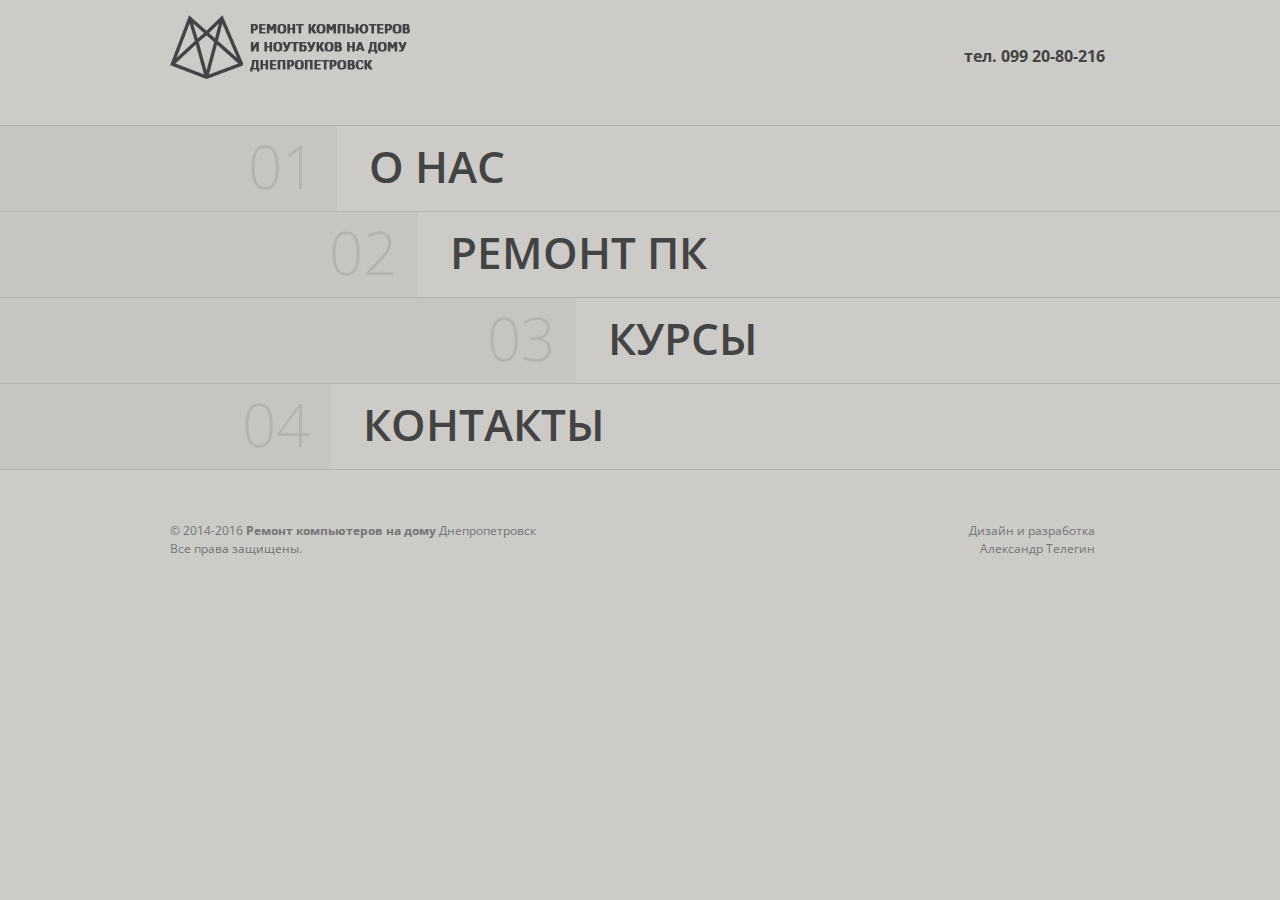
==== commit 9d1e5c1d: "old site" ====
--- a/index.html
+++ b/index.html
@@ -4,12 +4,12 @@
 <!--[if IE 8]>    <html class="no-js ie8 oldie" lang="en"> <![endif]-->
 <!--[if gt IE 8]><!--> <html class="no-js"  dir="ltr" lang="en-EN"> <!--<![endif]-->
 <head>
-<meta charset="window-1251">
+<meta charset="UTF-8">
 <!-- Set the viewport width to device width for mobile -->
 <meta name="viewport" content="width=device-width, initial-scale=1, maximum-scale=1, user-scalable=no">
-<meta name="author" content="��������� �������">
-<meta name="Description" content="������ ����������� �� ���� ��������������, ����� excel, ������ ���������, ������ �����������, ������ ��, ������ ��������������, ������ ��������� ��������������, ������ �� ��������������, ����� excel ��������������, excel ��������������, ������ ��������������, ������, ����� word, ����� word ��������������, ����� ���� ��������������, ����� ����" />
-<title>������ ����������� �� ���� ��������������</title>
+<meta name="author" content="Александр Телегин">
+<meta name="Description" content="Ремонт компьютеров на дому Днепропетровск, курсы excel, ремонт ноутбуков, ремонт компьютеров, ремонт ПК, ремонт Днепропетровск, ремонт ноутбуков Днепропетровск, ремонт ПК Днепропетровск, курсы excel Днепропетровск, excel Днепропетровск, ексель Днепропетровск, эксель, курсы word, курсы word Днепропетровск, курсы ворд Днепропетровск, курсы ворд" />
+<title>Ремонт компьютеров на дому Днепропетровск</title>
 <link href="css/reset.css" rel="stylesheet" type="text/css" media="screen" />
 <link href="css/contact.css" rel="stylesheet" type="text/css" media="screen" />
 <link href="css/styles.css" rel="stylesheet" type="text/css" media="screen" />
@@ -29,9 +29,9 @@
 </div>
 <header>
   <div class="container clearfix">
-    <h1 id="logo"><a href="index.html">������ ����������� �� ����</a></h1><br /><br />
+    <h1 id="logo"><a href="index.html">Ремонт компьютеров на дому</a></h1><br /><br />
     
-     <div class="alignright"><br /><strong>���. 099 20-80-216</strong></div>
+     <div class="alignright"><br /><strong>тел. 099 20-80-216</strong></div>
   </div>
   </div>
 </header>
@@ -39,7 +39,7 @@
 <section>
   <div class="toggle" id="hidden1">
     <div class="container clearfix">
-      <div class="name company">� ���</div>
+      <div class="name company">О НАС</div>
       <div class="number">01</div>
     </div>
   </div>
@@ -47,19 +47,19 @@
     <div class="space"></div>
     <div class="container clearfix">
       <div class="col1-2 paddingright-20">
-        <h3 align="center">�������� ������� ��� ���������?<br /> ������ ������� �� ���!</h3>
-        <p class="big"> ������� ������ �� ������������ ����� ��� ���������� ��� ��������. �������� ���� ���������� ����������� ����, ����������� ��� ������������ �������, ��������, ���� �������� ���� �� �������. </p>
-        <p>��� ��������, �������� ��, � ��� ����� �� ����� ���������� � ��������. ���������� ���������� <strong>������ �� �� ����</strong> ��������������.
-������� ����� ��������� ��� ������ �������������, ��������� ��������������, ������������ ������������, ��������� ����������� � ��������� ���� ��������. � ���������� ������ ���������� ��� �������� ����� ���� ���������� ��� �� ��������. � ���������, ����� �������� ����������� ������� � �������� ���������� �����. ������ ���������� � ����� ���� �� ����, ���: �� �� ����, ����� ������ ������ ��� �� ������ ������ �� ������ � �� ���. �������?  <br /> <br />�������� ������������ �� ����� ��� ��������� �������, �� � �� ���� ����� ������. ���� ������� ��� ��������� ������, �� ����������, � ����������� ����������� �������� �����������, ������� �������� � ������� ������� � ������ ������� �� �������� <strong>099 20.80.216</strong> (<strong>������ ���������� �� ����</strong>).
-����� �������� � ��������� ��� ������ �������� ��� ����������, �� ��� ������ ���� �� ����� ������������, ������ ����� ����� �������� ����, ��� �� ��������� �������� �����!   
+        <h3 align="center">Сломался ноутбук или компьютер?<br /> Вызови мастера на дом!</h3>
+        <p class="big"> Сегодня многие не представляют жизнь без компьютера или ноутбука. Зачастую даже невозможно представить день, проведенный без компьютерной техники, особенно, если причиной тому ее поломка. </p>
+        <p>Как известно, ломается всё, в том числе не вечны компьютеры и ноутбуки. Актуальным становится  <strong>ремонт ПК на дому</strong>  Днепропетровск.
+          Поломки могут возникать при износе комплектующих, перепадах электроэнергии, неправильной эксплуатации, стороннем воздействии и множестве иных факторов. В результате работа компьютера или ноутбука может быть затруднена или не возможна. В частности, стоит отметить воздействие вирусов и «помощь» вездесущих детей. Причем неожиданно и всего лишь от того, что: «я не знаю, какую кнопку нажала» или «я вообще ничего не трогал – он сам». Знакомо? <br /> <br />Зачастую пользователь не может сам устранить поломку, да и не надо этого делать. Если ноутбук или компьютер виснет, не включается, а программное обеспечение работает нестабильно, система сообщает о наличии вирусов – срочно звоните по телефону <strong>099 20.80.216</strong> (<strong>ремонт компьютера на дому</strong>).
+          Любые проблемы и трудности при работе ноутбука или компьютера, на ваш взгляд даже не самые значительные, вполне могут стать причиной того, что он откажется работать вовсе!   
  <br /></p>
       </div>
       <div class="col1-2 paddingleft-20">
         <div class="images with-border"><img src="images/pic-company.jpg" alt="" /></div>
         <div class="break"></div>
-        <p>� ��������� ������� �������� ��� ���������� ��������� � ��������� ���. ������� ��� ����� ���������� � �������� �������� ��� ���������� ����� ���������� � ������ ����������� �� ������� ��.  <br />
+        <p>А стоимость ремонта ноутбука или компьютера возрастет в несколько раз. Поэтому при любых трудностях и поломках ноутбука или компьютера стоит обратиться к нашему специалисту по ремонту ПК. <br />
           <br />
-          <strong>�������� ������� ��� ���������</strong> � ���������������? ������ ������� �� ���! �������� � ���, �� ����� ������ ����� �� ����� � ������� � ��������� �����. �� ����� ������ � �������, ����� ������� � ���� �����, ��������� � ������������� ��������� � ������� ������� � ������� ������������� ������� ������� �� �������, ������ ��� �� ������ ��� �� ���������.  <br /><br /> ����� <strong>������ ��������</strong> ��� <strong>������ ���������� �� ����</strong>, ������ ����� <strong>099 20.80.216</strong> � ���������� ������� � ������� ����� � ������ ����������� <strong>������������ ������</strong> � ���������������. <strong>������ �������� ��� ���������� �� ����</strong> � ��� ������ � ������������ �������.  </p>
+          <strong>Сломался ноутбук или компьютер</strong>  в Днепропетровске? Вызови мастера на дом! Обратись к нам, не трать личное время на поиск и поездки в сервисный центр. Не нужно стоять в очереди, среди больных и злых людей, толкаться в переполненной маршрутке и просить ближних и дальних родственников забрать ноутбук из ремонта, потому что не можешь или не успеваешь.  <br /><br /> Нужен <strong>ремонт ноутбука</strong> или <strong>ремонт компьютера на дому</strong>, набери номер <strong>099 20.80.216</strong>  и специалист приедет в удобное время и окажет необходимую <strong>компьютерную помощь</strong>  в Днепропетровске. <strong>Ремонт ноутбука или компьютера на дому</strong>  — это быстро и экономически выгодно.  </p>
       </div>
       <div class="barrier"></div>
       <div class="col2-3">
@@ -69,12 +69,12 @@
         <div class="logo"><img src="images/logos/logo2.png" alt="" /></div>
       </div>
       <div class="col1-3">
-        <h4>������ ��?</h4>
-        <p class="blockquote"><strong>�� ������� ���������� �� ������:</strong><br />
-�	 ������������� ���� �� ������ �������- ��� �����;<br /> 
-�	 ������ ��������� �� ��� � ������� ��� ��� �����;<br /> 
-�	 �������� ��� ��������; <br />
-�	 ������� ������������ ����� ��������.<br />
+        <h4>Почему мы?</h4>
+        <p class="blockquote"><strong>Мы выгодно отличаемся от других:</strong><br />
+          •	 согласовываем цены до начала выполне- ния работ;<br /> 
+          •	 мастер приезжает на дом в удобное для Вас время;<br /> 
+          •	 работаем БЕЗ ВЫХОДНЫХ; <br />
+          •	 удалённо поддерживаем наших клиентов.<br />
 <br />
           <span></span></p>
       </div>
@@ -87,7 +87,7 @@
 <section>
   <div class="toggle" id="hidden2">
     <div class="container clearfix">
-      <h2 class="name portfolio">������ ��</h2>
+      <h2 class="name portfolio">ремонт ПК</h2>
       <div class="number">02</div>
     </div>
   </div>
@@ -95,46 +95,38 @@
     <div class="space"></div>
     <div class="container clearfix">
       <div class="col1-1">
-        <h3 align="center"> ������ ��������� � ����������� �� ���� � ��������� � ���������������.</h3>
+        <h3 align="center"> Ремонт ноутбуков и компьютеров на дому у заказчика в Днепропетровске.</h3>
       </div>
       <div class="col1-1 clearfix">
         <div class="flexslider">
           <ul class="slides">
             <li><img src="images/pic04.jpg" alt="" />
               <div class="project-detail">
-                <h4>����� �������� ����?</h4>
-                <p><span><strong>����� 099 20.80.216</strong></span></p>
-                                <ul class="list check">
-					<li>������ ����������� � ���������;</li>			
-                	<li>����������� ��������� Windows (�����, �����������, Windows, ��������, ���������, ���������, ����, ��������); </li>
-					<li>��������/������� ���������� �� �������; </li>
-                    <li>��������� wi-fi �������;</li>
-					<li>��������� ��������� �������;</li>
-					<li>������������ ����������;</li>
-					<li>������ �������������;</li>
-					<li>������������ ���������� �����;</li>
-					<li>������ ��������.</li>
+                <h4>Опять сломался комп?</h4>
+                <p><span><strong>Звони 099 20.80.216</strong></span></p>
+                <ul class="list check">
+					        <li>Ремонт компьютеров и ноутбуков;</li>			
+                	<li>Комплексная установка Windows (выезд, диагностика, Windows, драйвера, программы, антивирус, офис, интернет); </li>
+					        <li>Удаление/лечение компьютера от вирусов;  </li>
+                  <li>Настройка wi-fi роутера;</li>
+					        <li>Настройка почтового клиента;</li>
+				        	<li>Модернизация компьютера;</li>
+				        	<li>Замена комплектующих;</li>
+					        <li>Профилактика системного блока;</li>
+					        <li>Чистка ноутбука.</li>
                 </ul>
-                <p><strong></strong><br />
-                   </p>
-                <p> <strong></strong> <br />
-                  </p>
-               </div>
+              </div>
             </li>
             <li><img src="images/pic01.jpg" alt="" />
               <div class="project-detail">
-                <h4>������ ���������</h4>
-                <p><span> <strong>�� ������� ���������� �� ������: </strong></span></p>
+                <h4>Ремонт ноутбуков</h4>
+                <p><span> <strong>Мы выгодно отличаемся от других: </strong></span></p>
                 <ul class="list check">
-                	<li>������������� ���� �� ������ ���������� �����;</li>
-                    <li>������ ��������� �� ��� � ������� ��� ��� �����; </li>
-                    <li>�������� ��� ��������; </li>
-                    <li>������� ������������ ����� ��������.</li>
+                	<li>согласовываем цены до начала выполнения работ;</li>
+                  <li>мастер приезжает на дом в удобное для Вас время;  </li>
+                  <li>работаем БЕЗ ВЫХОДНЫХ;  </li>
+                  <li>удалённо поддерживаем наших клиентов.</li>
                 </ul>
-                <p><strong> </strong><br />
-                    </p>
-                <p> <strong> </strong> <br />
-                    </p>
                 
               </div>
             </li>
@@ -143,47 +135,47 @@
       </div>
       <div class="barrier"></div>
       <div class="col1-2">
-        <p>�������� ������� ��� ��������� � ���������������? ������ ������� �� ���! <strong>������ �������� � ���������� �� ����</strong> � ��� ������: �������� ����, ����� � ������. � ���� �� ����� ������� ��� ������� ����� ��� �� � ����������!  ����-�� ������, ������������ �������� ��� ���������� � ������������� �� ��� </p>
+        <p>Сломался ноутбук или компьютер в Днепропетровске? Вызови мастера на дом! <strong>Ремонт ноутбука и компьютера на дому</strong>  – это удобно: экономит силы, время и деньги. К тому же выезд мастера для ремонта ноута или ПК — бесплатный!  Будь-то ремонт, обслуживание ноутбука или компьютера с установленным на нем </p>
       </div>
       <div class="col1-2">
-        <p>����������� ������������. ��� ������� ������ � �����������. ����� <strong>��������� Windows</strong> � ��������������� �� ���� � �����! ������ ������ ����� <strong>099 20.80.216</strong> � ������ �������� ��� ���������� ����� ������� �� ���������� ������ � ������� ����������� �����, ��� � �����, ��� � �������� � �����������.</p>
+        <p>программным обеспечением. Все сделаем быстро и качественно. Нужна <strong>установка Windows</strong> в Днепропетровске на дому – легко! Просто набери номер <strong>099 20.80.216</strong>  и помощь ноутбуку или компьютеру будет оказана по указанному адресу в заранее оговоренное время, как в будни, так в выходные и праздничные.</p>
       </div>
       <div class="clear"></div>
       <div class="col1-3 works"> <a href="images/pic03.jpg" title="" data-fancybox-group="gallery" class="fancybox">
         <div class="images"> <img src="images/pic03-th.jpg" alt="" /> </div>
         </a>
-        <h4>������ �����������</h4>
-        <p>����� ������� � �������� �������������- �� � ����������� � ���������.</p>
+        <h4>Ремонт компьютеров</h4>
+        <p>Выезд мастера в пределах Днепропетровс- ка и диагностика – бесплатно.</p>
       </div>
       <div class="col1-3 works"> <a href="images/pic02.jpg" title="" data-fancybox-group="gallery" class="fancybox">
         <div class="images"> <img src="images/pic02-th.jpg" alt="" /> </div>
         </a>
-        <h4>��������� Windows</h4>
-        <p>����������� ��������� Windows (�����, �����������, Windows, ��������� � ��.).</p>
+        <h4>Установка Windows</h4>
+        <p>Комплексная установка Windows (выезд, диагностика, Windows, программы и пр.).</p>
       </div>
       <div class="col1-3 works"> <a href="images/pic06.jpg" title="" data-fancybox-group="gallery" class="fancybox">
         <div class="images"> <img src="images/pic06-th.jpg" alt="" /> </div>
         </a>
-        <h4>������������</h4>
-        <p>������������ ����������. ������������ ���������� �����. ������ �������������.</p>
+        <h4>Модернизация</h4>
+        <p>Модернизация компьютера. Профилактика системного блока. Замена комплектующих.</p>
       </div>
       <div class="col1-3 works"> <a href="images/pic04.jpg" title="" data-fancybox-group="gallery" class="fancybox">
         <div class="images"> <img src="images/pic04-th.jpg" alt="" /> </div>
         </a>
-        <h4>������ ���������</h4>
-        <p>����� ������� � �������� �������������- �� � ����������� � ���������.</p>
+        <h4>Ремонт ноутбуков</h4>
+        <p>Выезд мастера в пределах Днепропетровс- ка и диагностика – бесплатно.</p>
       </div>
       <div class="col1-3 works"> <a href="images/pic05.jpg" title="" data-fancybox-group="gallery" class="fancybox">
         <div class="images"> <img src="images/pic05-th.jpg" alt="" /> </div>
         </a>
-        <h4>��������� ���������</h4>
-        <p>��������� wi-fi �������. ����������� ��������, �������, ����-��������, �.�.</p>
+        <h4>Настройка устройств</h4>
+        <p>Настройка wi-fi роутера. Подключение принтера, сканера, фото-вебкамер, т.д.</p>
       </div>
       <div class="col1-3 works"> <a href="images/pic01.jpg" title="" data-fancybox-group="gallery" class="fancybox">
         <div class="images"> <img src="images/pic01-th.jpg" alt="" /> </div>
         </a>
-        <h4>������������ �����</h4>
-        <p>�����: ������������ ��, Word, Excel, PowerPoint � ��.</p>
+        <h4>Компьютерные курсы</h4>
+        <p>Курсы: пользователь ПК, Word, Excel, PowerPoint и пр.</p>
       </div>
     </div>
     <div class="space"></div>
@@ -194,7 +186,7 @@
 <section>
   <div class="toggle" id="hidden3">
     <div class="container clearfix">
-      <h2 class="name services">�����</h2>
+      <h2 class="name services">Курсы</h2>
       <div class="number">03</div>
     </div>
   </div>
@@ -202,78 +194,78 @@
     <div class="space"></div>
     <div class="container clearfix">
       <div class="col1-1">
-        <h3 align="center" class="no-marginbottom">�������������� � ��������� ������������ ����� � ���������������.</h3>
+        <h3 align="center" class="no-marginbottom">Индивидуальные и групповые компьютерные курсы в Днепропетровске.</h3>
       </div>
       <div class="col1-2 paddingright-20">
         <div class="images with-border"><img src="images/pic-services.jpg" alt="" /></div>
       </div>
       <div class="col1-2">
-        <p class="big paddingtop-5"> �� ������ �������� �� ����������? ����� ��������������� �� ������������� ������, �� ��������� ������ ���������� � ������� ��������? �� ������ � ���� ������?</p>
-        <p>������� �� �������� <strong>099 20.80.216</strong> � �������� �� ������������ ����� �� ���� � ���������������! </p>
-        <p>� ���� ����� ����������� �� ����� ������� ����� ������ ���� ���������� �������� �� ����������. ���������� � ������������ ����������� � ������������� ��� �� ���� ������. ������� <strong>����� ������������� ��</strong> ����� ���������� ��� ����� ���������������. �������� ����� �������� ���� �� ������� �������� � <strong>Excel</strong>. ��� ��������� ��� ������ � ������������ ��������� � �������� ���������� ������� �� ���������-�������������� �������� � ���������� �� ����������� ������������. </p>
+        <p class="big paddingtop-5">  Не умеешь работать на компьютере? Нужно трудоустроиться на перспективную работу, но требуются знания компьютера и офисных программ? Не знаешь с чего начать?</p>
+        <p>Позвони по телефону <strong>099 20.80.216</strong> и запишись на компьютерные курсы на дому в Днепропетровске! </p>
+        <p>В наше время практически на любом рабочем месте каждый день приходится работать на компьютере. Требования к компьютерной грамотности у работодателей год от года растут. Поэтому <strong>курсы пользователей ПК</strong> также становятся все более востребованными. Отдельно нужно выделить одну из офисных программ – <strong>Excel</strong>. Это программа для работы с электронными таблицами – отличный инструмент начиная от экономико-статистических расчетов и заканчивая их графическим отображением. </p>
       </div>
       <div class="clear"></div>
       <div class="barrier"></div>
       <div class="col1-3">
         <div class="tab"><i class="icons magic"></i></div>
-        <h4 class="next-to-tab">������������ ��</h4>
-        <p><span>����� "������������ ��"</span></p>
-        <p> <strong>����� ��������� �� � ��������������� � ��� �� ����.</strong></p>
-
-<p>�� ������� � �����������? ����� � ���!  </p>
-<p>�� ��������� ��� ������ � ����������, �������� ������������ �������: </p>
-
-<p>�	�� ���������� �������� �����;</p>
-<p>�	� ������������� ���������� ���������� ��� ������������;</p>
-<p>�	�������� ������� �������������;</p>
-<p>�	�� ����� �������� �� ����! </p>
-
-<p><strong>�� 8-10 ������� �� �����:</strong></p>
-<p>�	�����, ��� ��� - ���� ������, ������� ����������� Windows � ������������� ������, ����������� ���������;</p>
-<p>�	�������� � �������� �����������;</p>
-<p>�	������������ ���������� �� ����� ��� �������������;</p>
-<p>�	������������ ������ ������� ������������ ������ ���.</p>
-<p><strong>�� �����! ������� ���� ������ ��������� �� �� �������� 099 20-80-216.</strong>
- </p>
+        <h4 class="next-to-tab">Пользователь ПК</h4>
+        <p><span>Курсы "Пользователь ПК"</span></p>
+        <p> <strong>Курсы оператора ПК в Днепропетровске у Вас на дому.</strong></p>
+
+        <p>Не знакомы с компьютером? Тогда к нам! </p>
+        <p>Мы передадим все знания о компьютере, объясним интересующие вопросы: </p>
+
+        <p>•	за оптимально короткое время;</p>
+        <p>•	с разработанной программой специально для пользователя;</p>
+        <p>•	работают опытные преподаватели;</p>
+        <p>•	не нужно выезжать из дома! </p>
+
+        <p><strong>За 8-10 занятий вы легко:</strong></p>
+        <p>•	лично, без чье - либо помощи, сможете настраивать Windows и устанавливать другие, необходимые программы;</p>
+        <p>•	работать с офисными программами;</p>
+        <p>•	пользоваться Интернетом со всеми его возможностями;</p>
+        <p>•	использовать другие функции интересующие именно Вас.</p>
+        <p><strong>Не ждите! Узнайте цену курсов оператора ПК по телефону 099 20-80-216.</strong>
+        </p>
       </div>
       <div class="col1-3">
         <div class="tab"><i class="icons design"></i></div>
-        <h4 class="next-to-tab">����� EXCEL</h4>
-        <p><span>����� excel �������������� </span></p>
-        <p> <strong>����� Excel � ��������������� � ��� �� ����.</strong></p>
-<p>����� �������� �������� � Excel ��� �����? ����������! � � ���� ������ ������! �������� ������� � ����������� ��������� Excel, �������� �� ���������� ������������������� ��������� �������. </p>
-
-<p><strong>��� ��� ���: </strong></p>
-<p>�	������� ���������� � ������� �����, ������ ������; </p>
-<p>�	������ ������� �������� � ��������� �������� ��������������� �������������, �������� ���������; </p>
-<p>�	��������� ����������� � ������������� ���� ������� ���������� Excel � ����� ���� ������������ ��������� ������� � ������. </p>
-<p>���� ������� ������������� ����� �������� � Excel, � �� ������ ���, ��� ������������? �����������! ������� ��� ������������ ����������������� ������������� ���� ���������!</p>
-<p><strong>����� 8-10 �������, � ������ ������ � Excel ��������:</strong></p>
-<p>�	����������������� ������ � ������� ������� ������;</p>
-<p>�	������� ��������� �� ������ �������������� ������; </p>
-<p>�	���������������� ���������� ������� � ������ ������; </p>
-<p>�	� ��� ���������� ������ ������ ������������ Excel. </p>
-<p><strong>��� � ���� ���������? <br />�������: 099 20-80-216.</strong>
- </p>
+        <h4 class="next-to-tab">Курсы EXCEL</h4>
+        <p><span>Курсы excel Днепропетровск </span></p>
+        <p> <strong>Курсы Excel в Днепропетровске у Вас на дому.</strong></p>
+        <p>Нужно научится работать в Excel еще вчера? Пожалуйста! И в этом сможем помочь! Раскроем секреты и возможности программы Excel, проведем по лабиринтам многофункциональной мощнейшей системы. </p>
+
+        <p><strong>Все для Вас:  </strong></p>
+        <p>•	занятия проводятся в удобное время, гибкий график; </p>
+        <p>•	гибкая система обучения – программа обучения разрабатывается индивидуально, учитывая пожелания; </p>
+        <p>•	грамотные специалисты – преподаватели сами успешно используют Excel и будут рады предоставить наглядные примеры и задачи. </p>
+        <p>Есть желание действительно уметь работать с Excel, а не делать вид, что разбираешься? Обращайтесь! Изучите все преимущества профессионального использование этой программы!</p>
+        <p><strong>Всего 8-10 занятий, и навыки работы в Excel позволят:</strong></p>
+        <p>•	систематизировать данные с помощью сводных таблиц;</p>
+        <p>•	строить диаграммы на основе представленных данных;  </p>
+        <p>•	автоматизировать сложнейшие расчеты и анализ данных;  </p>
+        <p>•	и еще выполнение многих других возможностей Excel. </p>
+        <p><strong>Как с нами связаться? <br />Звоните: 099 20-80-216.</strong>
+        </p>
       </div>
       <div class="col1-3">
         <div class="tab"><i class="icons coding"></i></div>
-        <h4 class="next-to-tab">����� WORD</h4>
-        <p><span>����� word ��������������</span></p>
-        <p> <strong>����� Word � ��������������� � ��� �� ����.</strong></p>
-<p>� ��� ������������� ����������, ����� ����������� �� ����� �� �����, � ������� �������� ������ � ������ �������, ���� ����������� ������ ���� ����������� ������������ ������������� � ����� �������� � �����. �, ���� ������ ������� ���, �� ��� ����� ������ ��������� ������������� �������� ���������� � ����� � Word � ���������. ������� ���������� �� ����� �� �������� 099 20.80.216. </p>
-<p><strong>���� ������������:</strong></p>
-<p>�	������� �������� ��� ���������� � ��� ����;</p>
-<p>�	��������� �������� ������������ ������������� � �� ���� ����, ��� �� ����� ���� �����;</p>
-<p>�	�������� ���������� � ������� �����.</p>
-<p>�� �������� ���� �� ��������� ���������������� ������ � MS Word! </p>
-<p><strong>������ �����, ���:</strong></p>
-<p>�	�������, ��������, ��������������� ������� ���������; </p>
-<p>�	��������, �������� ����� �������� ������;</p>
-<p>�	�������� �������� ����������, ���������, � ������� ������������ ���������;</p>
-<p>�	� ��� �� ������� ������������� ���������������� ���� ����������. </p>
-<p><strong>�� �����! ������� ������� ����� ����� Word ������! 099 20-80-216</strong>
- </p>
+        <h4 class="next-to-tab">Курсы WORD</h4>
+        <p><span>Курсы word Днепропетровск</span></p>
+        <p> <strong>Курсы Word в Днепропетровске у Вас на дому.</strong></p>
+        <p>В век развивающихся технологий, когда изобретения не стоят на месте, а активно движутся вперед – только успевай, даже домохозяйка должна быть продвинутым компьютерным пользователем и уметь работать в ворде. И, если сейчас читаете это, то как никто другой понимаете необходимость освоения компьютера в целом и Word в частности. Поэтому запишитесь на курсы по телефону 099 20.80.216. </p>
+        <p><strong>Наши преимущества:</strong></p>
+        <p>•	занятия проводит наш специалист у Вас дома;</p>
+        <p>•	программа обучения адаптирована индивидуально – мы учим тому, что на самом деле нужно;</p>
+        <p>•	обучение происходит в удобное время.</p>
+        <p>За короткий срок вы обучитесь профессиональной работе с MS Word! </p>
+        <p><strong>Будете знать, как:</strong></p>
+        <p>•	создать, оформить, отредактировать деловые документы;  </p>
+        <p>•	грамотно, соблюдая нормы набирать тексты;</p>
+        <p>•	оснащать документ картинками, таблицами, и другими необходимыми вставками;</p>
+        <p>•	а так же другими возможностями предусмотренными этой программой. </p>
+        <p><strong>Не ждите! Узнайте сколько стоят курсы Word сейчас! 099 20-80-216</strong>
+        </p>
       </div>
     </div>
     <div class="space"></div>
@@ -284,7 +276,7 @@
 <section>
   <div class="toggle" id="hidden6">
     <div class="container clearfix">
-      <h2 class="name contact">��������</h2>
+      <h2 class="name contact">Контакты</h2>
       <div class="number">04</div>
     </div>
   </div>
@@ -292,7 +284,7 @@
     <div class="space"></div>
     <div class="container clearfix">
       <div class="col1-1">
-        <h3>������� �� ���������.</h3>
+        <h3>Спасибо за обращение.</h3>
       </div>
       <div class="col2-3">
         <div id="contact">
@@ -300,12 +292,12 @@
           <form method="post" action="http://telegin.com.ua/contacts.php" name="contactform" id="contactform" autocomplete="off">
             <fieldset>
             <label for="name" accesskey="U"><span class="required">Name</span></label>
-            <input name="name" type="text" id="name" size="30" title="���" />
+            <input name="name" type="text" id="name" size="30" title="Имя" />
             <label for="email" accesskey="E"><span class="required">Email</span></label>
             <input name="email" type="text" id="email" size="30" title="E-mail" />
             <label for="comments" accesskey="C"><span class="required">Comments</span></label>
-            <textarea name="comments" cols="40" rows="3" id="comments" title="�����������"></textarea>
-            <input type="submit" class="submit" id="submit" value="���������" />
+            <textarea name="comments" cols="40" rows="3" id="comments" title="Комментарий"></textarea>
+            <input type="submit" class="submit" id="submit" value="Отправить" />
 			
 
             </fieldset>
@@ -313,12 +305,12 @@
         </div>
       </div>
       <div class="col1-3">
-        <h4>���������� ������</h4>
+        <h4>Контактные данные</h4>
         <p> <strong> </strong> 
         </p>
         <p> <strong>E-mail:</strong> <br />
           info [ @ ] telegin.com.ua</p>
-        <p> <strong>�������:</strong><br />
+        <p> <strong>Телефон:</strong><br />
           099 20-80-216</p>
       </div>
     </div>
@@ -328,10 +320,10 @@
 <!-- End of Contacts -->
 <footer>
   <div class="container clearfix">
-    <div class="alignleft">� 2014-2016 <strong>������ ����������� �� ����</strong> �������������� <br />
-      ��� ����� ��������. </div>
-    <div class="alignright">������ � ����������<br />
-      ���������   �������   </div>
+    <div class="alignleft">© 2014-2016 <strong>Ремонт компьютеров на дому</strong>  Днепропетровск <br />
+      Все права защищены. </div>
+    <div class="alignright">Дизайн и разработка<br />
+      Александр   Телегин  </div>
   </div>
   
   
